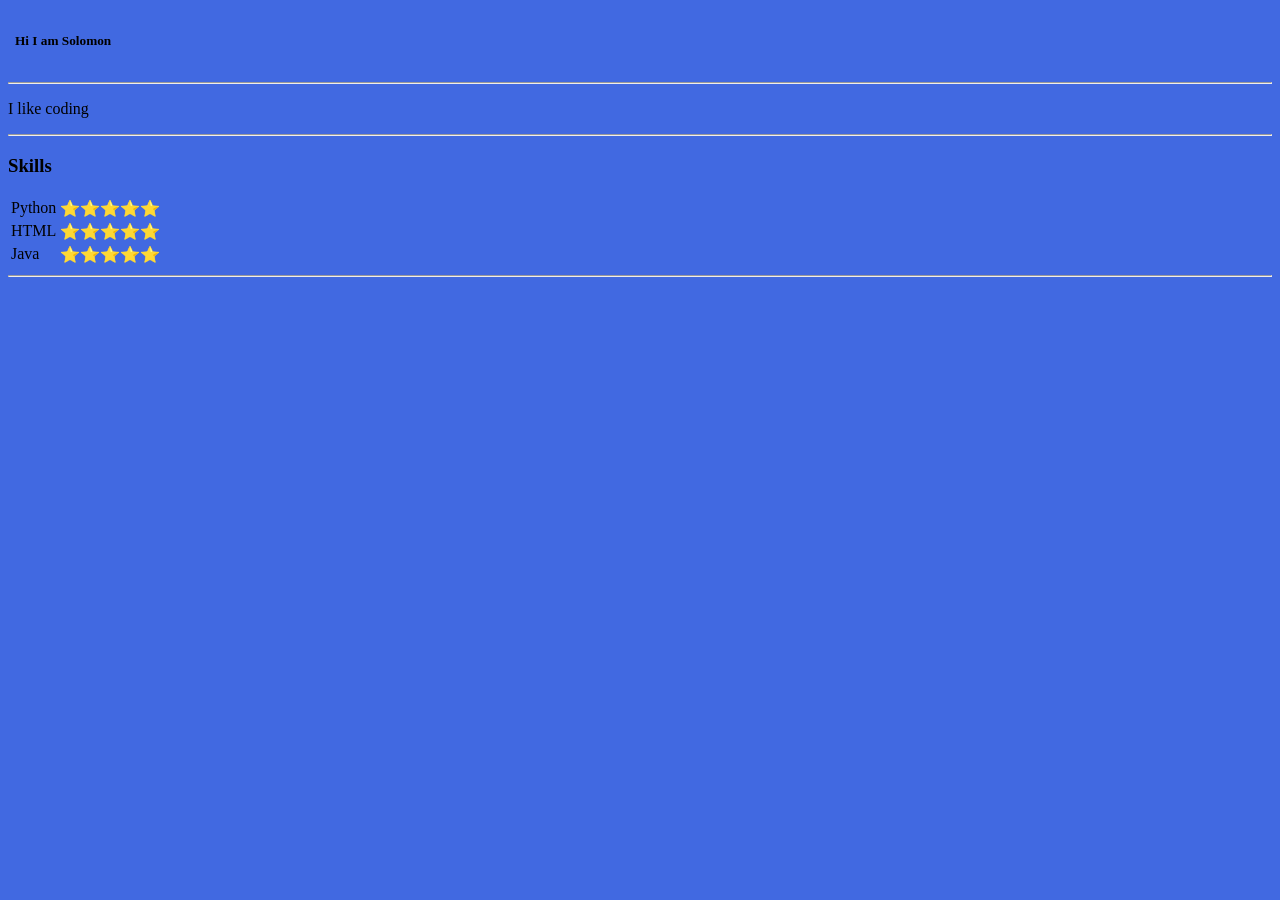
==== cv.html @ fa251333 "Add files via upload" ====
<!DOCTYPE html>
<html lang="en">
<head>
    <meta charset="UTF-8">
    <meta http-equiv="X-UA-Compatible" content="IE=edge">
    <meta name="viewport" content="width=!, initial-scale=1.0">
    <title>Document</title>
</head>
<body style="background-color:royalblue;">
    <table><tr><td><img src="D:\personal\IMG_20200630_061053_0795.jpg" alt=""></td><td><h5>Hi I am Solomon</h5></td></tr></table>
    <hr>
    <p>I like coding</p>
    <hr>
    <h3>Skills</h3>
    <table>
        <tr><td>Python</td><td>⭐⭐⭐⭐⭐</td></tr>
        <tr><td>HTML</td><td>⭐⭐⭐⭐⭐</td></tr>
        <tr><td>Java</td><td>⭐⭐⭐⭐⭐</td></tr>
    </table>
    <hr>
</body>
</html>
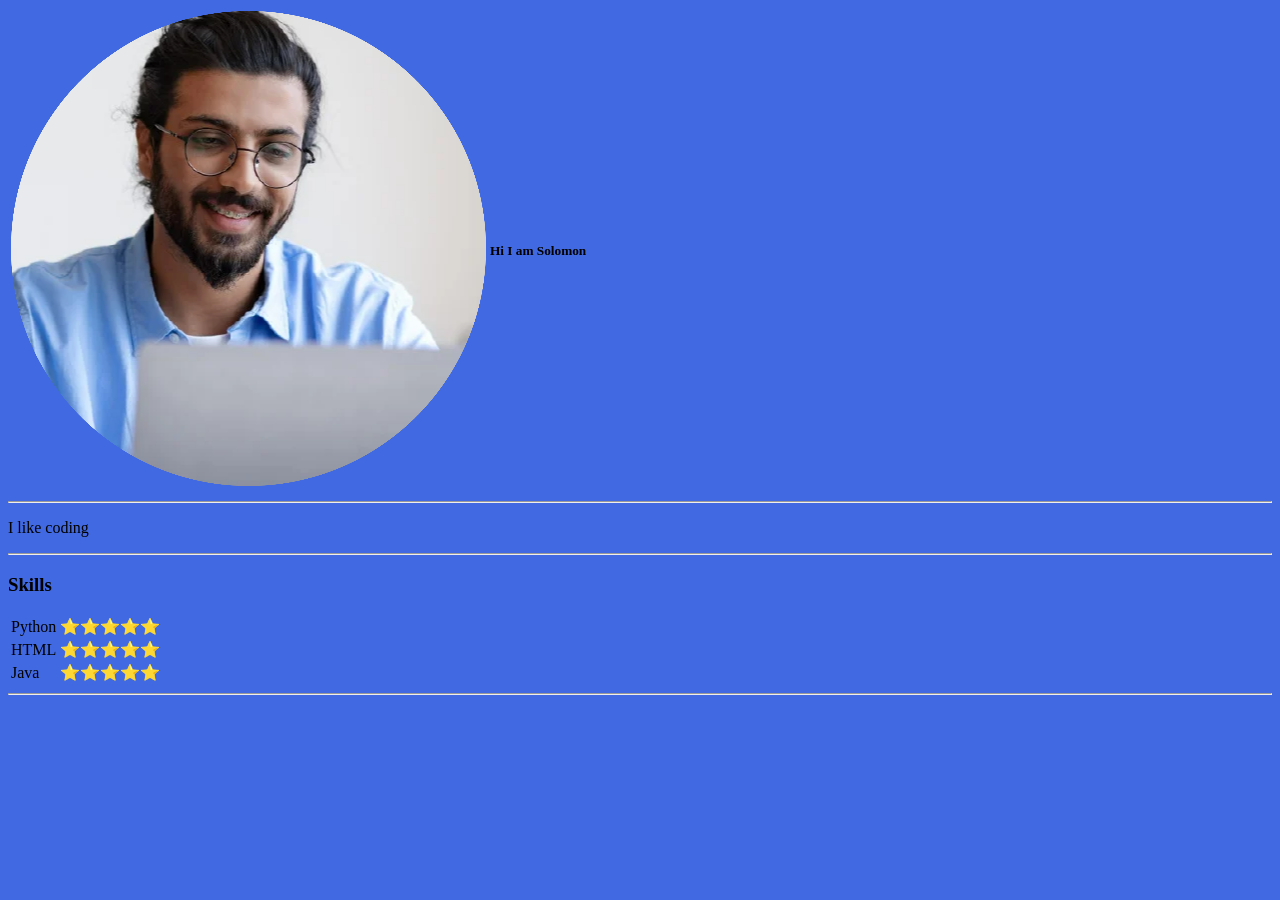
==== commit 54d05eac: "Update cv.html" ====
--- a/cv.html
+++ b/cv.html
@@ -7,7 +7,7 @@
     <title>Document</title>
 </head>
 <body style="background-color:royalblue;">
-    <table><tr><td><img src="D:\personal\IMG_20200630_061053_0795.jpg" alt=""></td><td><h5>Hi I am Solomon</h5></td></tr></table>
+    <table><tr><td><img src="images.png" alt=""></td><td><h5>Hi I am Solomon</h5></td></tr></table>
     <hr>
     <p>I like coding</p>
     <hr>
@@ -19,4 +19,4 @@
     </table>
     <hr>
 </body>
-</html>+</html>
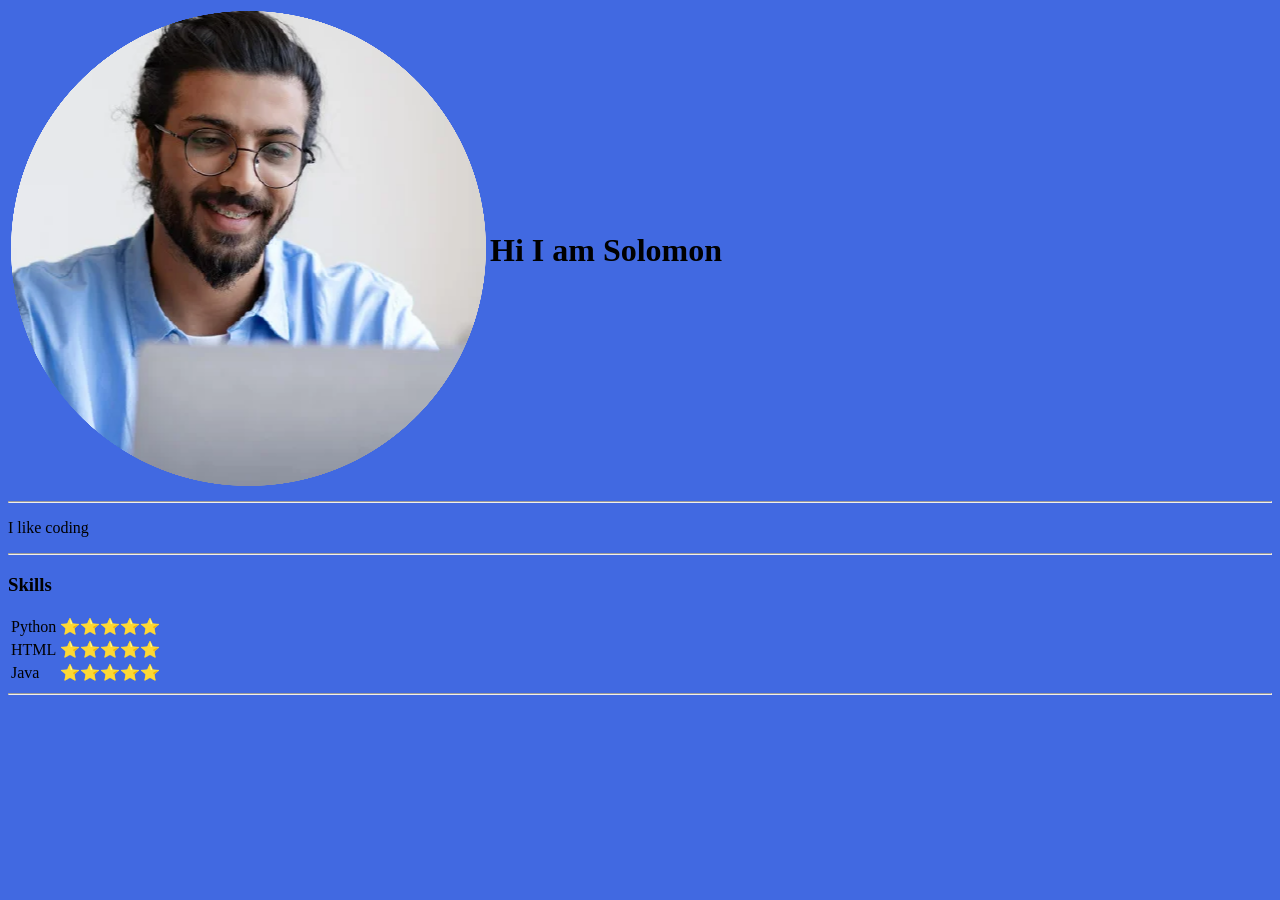
==== commit 9cdb26f0: "Update cv.html" ====
--- a/cv.html
+++ b/cv.html
@@ -7,7 +7,7 @@
     <title>Document</title>
 </head>
 <body style="background-color:royalblue;">
-    <table><tr><td><img src="images.png" alt=""></td><td><h5>Hi I am Solomon</h5></td></tr></table>
+    <table><tr><td><img src="images.png" alt=""></td><td><h1>Hi I am Solomon</h1></td></tr></table>
     <hr>
     <p>I like coding</p>
     <hr>
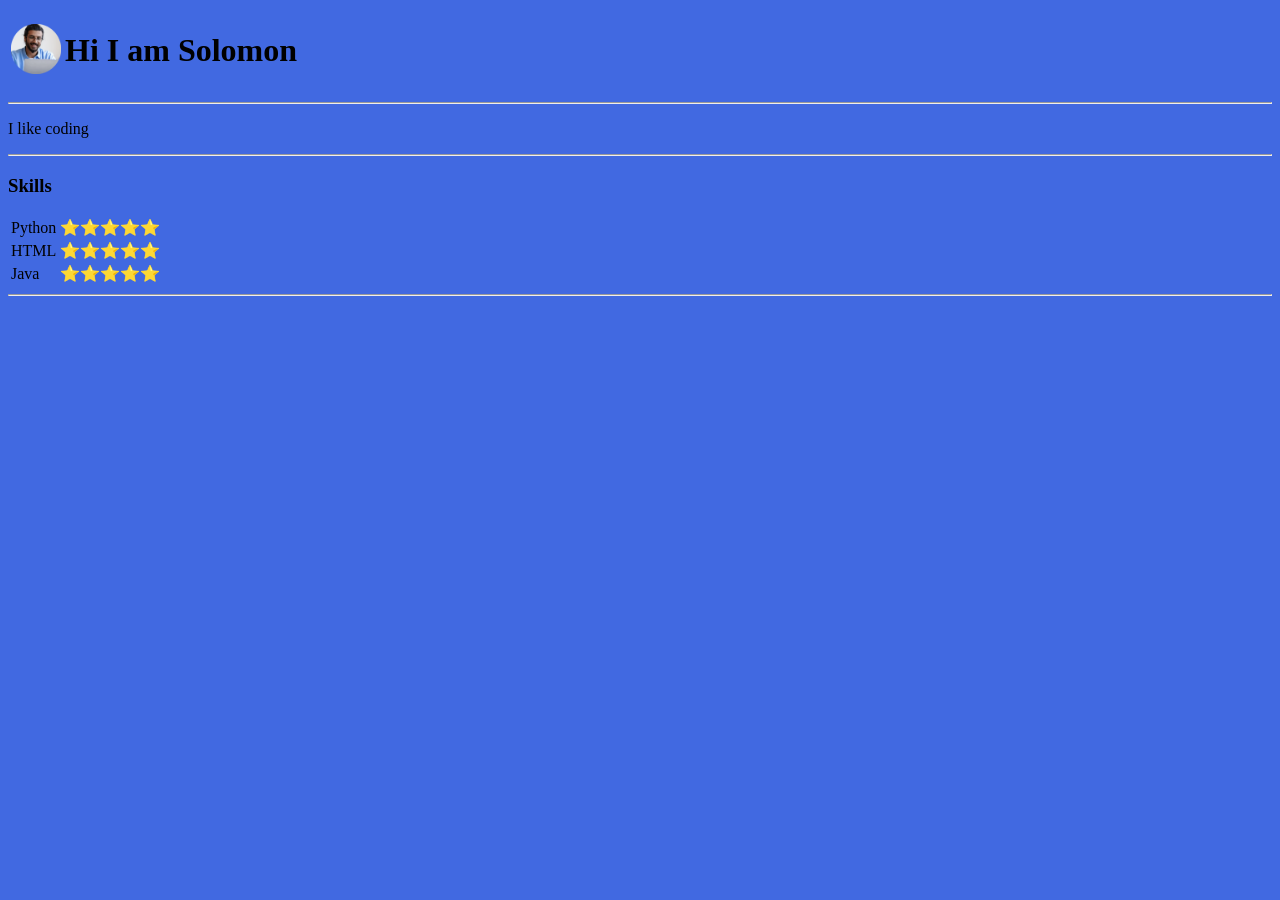
==== commit 1dde0976: "Update cv.html" ====
--- a/cv.html
+++ b/cv.html
@@ -7,7 +7,7 @@
     <title>Document</title>
 </head>
 <body style="background-color:royalblue;">
-    <table><tr><td><img src="images.png" alt=""></td><td><h1>Hi I am Solomon</h1></td></tr></table>
+    <table><tr><td><img src="images.png" alt=""  height="50" width="50"></td><td><h1>Hi I am Solomon</h1></td></tr></table>
     <hr>
     <p>I like coding</p>
     <hr>
